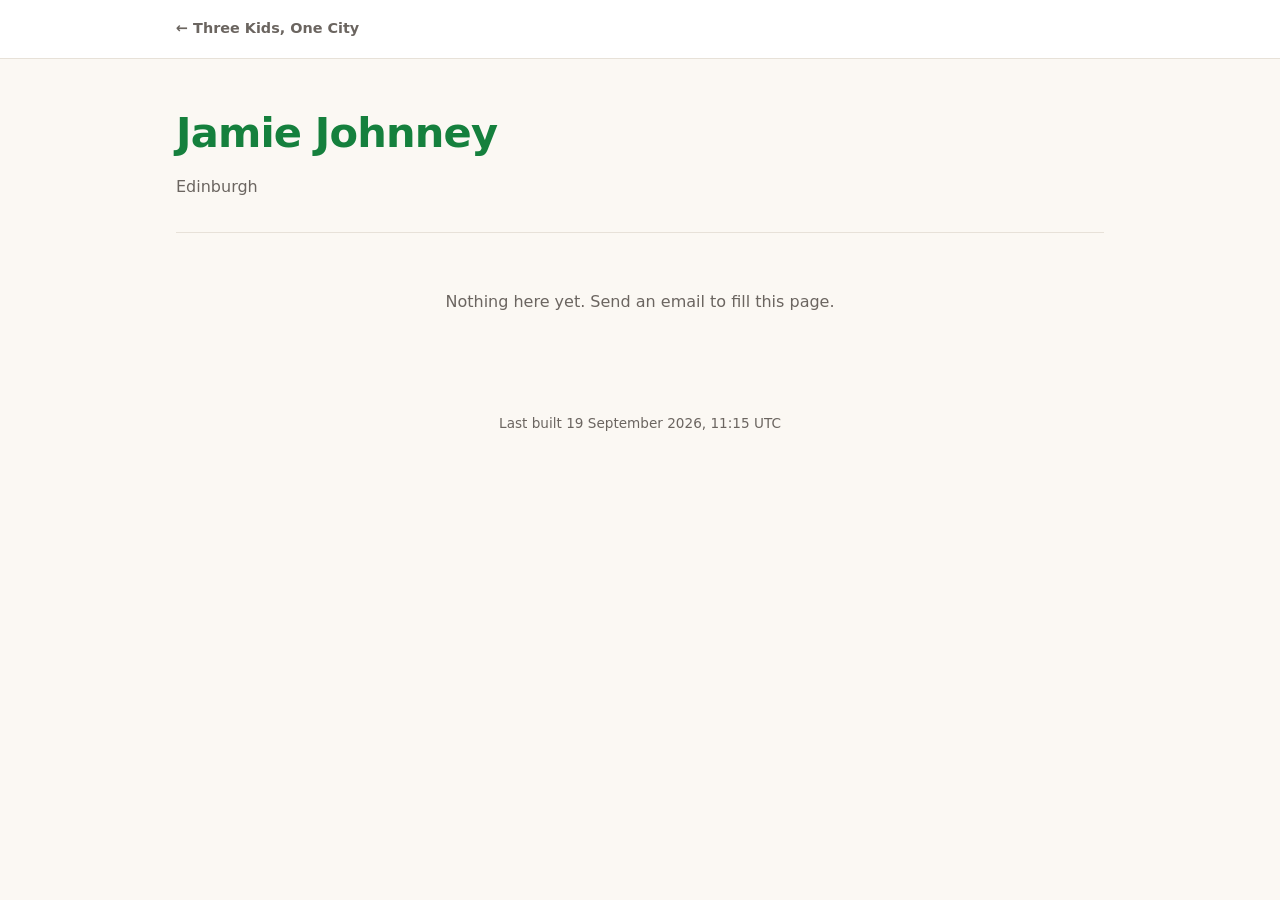
==== jamie.html @ abcef68d "Site: landing page, three pages, email-to-page pipeline" ====
<!doctype html>
<html lang="en">
<head>
<meta charset="utf-8">
<meta name="viewport" content="width=device-width, initial-scale=1">
<title>Jamie — Three Kids, One City</title>
<link rel="stylesheet" href="assets/style.css">
<link rel="icon" href="data:image/svg+xml,<svg xmlns='http://www.w3.org/2000/svg' viewBox='0 0 16 16'><text y='13' font-size='13'>&#127963;</text></svg>">

</head>
<body>
<div class="topbar"><div class="wrap">
  <a class="back" href="index.html">&larr; Three Kids, One City</a>
</div></div>

<main class="wrap" style="--k:#15803d">
  <div class="kidhead">
    <h1>Jamie Johnney</h1>
    <p>Edinburgh</p>
  </div>
  <ul class="posts">
<li class="empty">Nothing here yet. Send an email to fill this page.</li>
  </ul>
</main>

<footer>Last built 19 September 2026, 11:15 UTC</footer>
</body>
</html>
---- assets/style.css ----
:root{
  --bg:#fbf8f3; --surface:#ffffff; --ink:#1c1917; --muted:#6b6560;
  --line:#e7e1d8; --accent:#c2410c; --shadow:0 1px 2px rgba(28,25,23,.05),0 8px 24px rgba(28,25,23,.06);
  --radius:16px; --maxw:960px;
}
@media (prefers-color-scheme: dark){
  :root:not([data-theme="light"]){
    --bg:#14120f; --surface:#1e1b17; --ink:#f5f1ea; --muted:#a8a099;
    --line:#2e2a25; --shadow:0 1px 2px rgba(0,0,0,.4),0 8px 24px rgba(0,0,0,.35);
  }
}
:root[data-theme="dark"]{
  --bg:#14120f; --surface:#1e1b17; --ink:#f5f1ea; --muted:#a8a099;
  --line:#2e2a25; --shadow:0 1px 2px rgba(0,0,0,.4),0 8px 24px rgba(0,0,0,.35);
}
*{box-sizing:border-box}
html{-webkit-text-size-adjust:100%}
body{
  margin:0; background:var(--bg); color:var(--ink);
  font:16px/1.65 ui-sans-serif,system-ui,-apple-system,"Segoe UI",Inter,Helvetica,Arial,sans-serif;
}
img{max-width:100%; height:auto; display:block}
a{color:inherit}
.wrap{max-width:var(--maxw); margin:0 auto; padding:0 16px}

/* ---------- hero ---------- */
.hero{position:relative; overflow:hidden; background:#0d0f14}
.hero img{width:100%; aspect-ratio:16/7; object-fit:cover; opacity:.82}
@media (max-width:640px){ .hero img{aspect-ratio:4/3} }
.hero__veil{position:absolute; inset:0; background:linear-gradient(180deg,rgba(0,0,0,.15) 0%,rgba(0,0,0,.05) 40%,rgba(0,0,0,.72) 100%)}
.hero__text{position:absolute; left:0; right:0; bottom:0; padding:0 16px 28px}
.hero__inner{max-width:var(--maxw); margin:0 auto; color:#fff}
.hero h1{
  margin:0 0 .25em; font-size:clamp(2rem,6vw,3.5rem); line-height:1.05;
  font-weight:800; letter-spacing:-.02em; text-shadow:0 2px 18px rgba(0,0,0,.45);
}
.hero p{margin:0; max-width:46ch; color:rgba(255,255,255,.88); font-size:clamp(.95rem,2.2vw,1.1rem)}
.credit{font-size:.75rem; color:var(--muted); text-align:right; padding:8px 16px 0; max-width:var(--maxw); margin:0 auto}
.credit a{color:var(--muted)}

/* ---------- name cards ---------- */
.names{display:grid; gap:16px; grid-template-columns:repeat(3,1fr); margin:40px auto 56px}
@media (max-width:760px){ .names{grid-template-columns:1fr} }
.card{
  display:block; text-decoration:none; background:var(--surface); border:1px solid var(--line);
  border-radius:var(--radius); padding:26px 22px 22px; box-shadow:var(--shadow);
  transition:transform .18s ease, box-shadow .18s ease, border-color .18s ease;
  position:relative; overflow:hidden;
}
.card::before{content:""; position:absolute; inset:0 0 auto 0; height:5px; background:var(--k)}
.card:hover,.card:focus-visible{transform:translateY(-3px); box-shadow:0 4px 8px rgba(28,25,23,.06),0 16px 40px rgba(28,25,23,.12); border-color:var(--k)}
.card .initial{
  font-size:2.6rem; font-weight:800; line-height:1; color:var(--k); letter-spacing:-.03em;
}
.card h2{margin:.5rem 0 .15rem; font-size:1.3rem; letter-spacing:-.01em}
.card .sub{margin:0; color:var(--muted); font-size:.9rem}
.card .go{margin-top:14px; font-size:.85rem; font-weight:600; color:var(--k)}

/* ---------- kid page ---------- */
.topbar{border-bottom:1px solid var(--line); background:var(--surface)}
.topbar .wrap{display:flex; align-items:center; gap:14px; height:58px}
.topbar a.back{text-decoration:none; font-size:.9rem; color:var(--muted); font-weight:600}
.topbar a.back:hover{color:var(--ink)}
.kidhead{padding:40px 0 8px; border-bottom:1px solid var(--line)}
.kidhead h1{margin:0; font-size:clamp(1.8rem,5vw,2.6rem); letter-spacing:-.02em; color:var(--k)}
.kidhead p{margin:.4rem 0 24px; color:var(--muted)}

.posts{list-style:none; margin:0; padding:0}
.post{padding:32px 0; border-bottom:1px solid var(--line)}
.post:last-child{border-bottom:none}
.post time{display:block; font-size:.78rem; text-transform:uppercase; letter-spacing:.07em; color:var(--muted); margin-bottom:.4rem}
.post h3{margin:0 0 .6rem; font-size:1.25rem; letter-spacing:-.01em}
.post .body p{margin:0 0 1em; white-space:pre-wrap}
.post .body p:last-child{margin-bottom:0}
.gallery{display:grid; gap:10px; grid-template-columns:repeat(auto-fill,minmax(220px,1fr)); margin-top:16px}
.gallery img{border-radius:12px; border:1px solid var(--line); background:var(--surface)}
.empty{padding:56px 0; color:var(--muted); text-align:center}
footer{padding:40px 0 60px; color:var(--muted); font-size:.85rem; text-align:center}
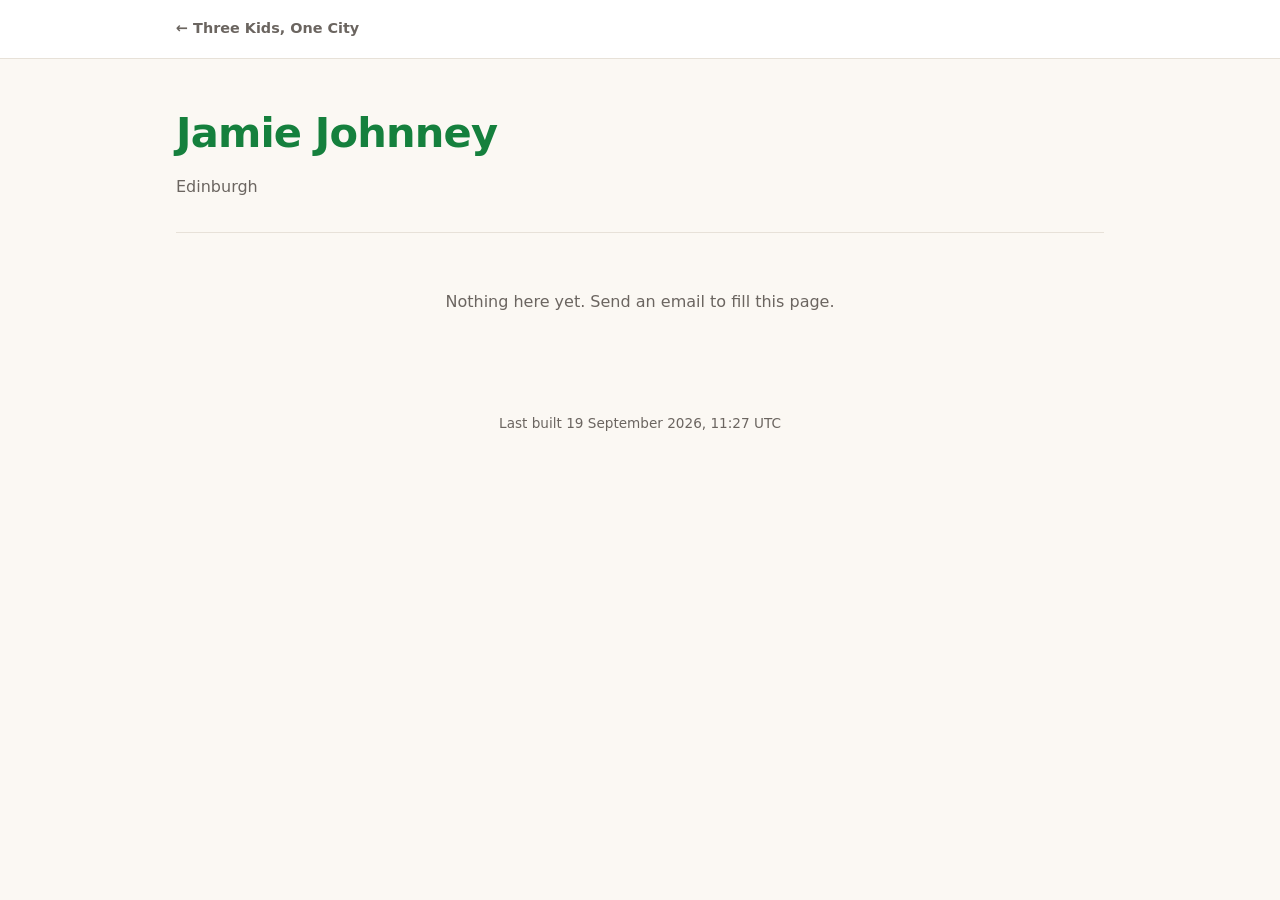
==== commit 19da1390: "Update from email 2026-09-19 11:27 UTC" ====
--- a/jamie.html
+++ b/jamie.html
@@ -23,6 +23,6 @@
   </ul>
 </main>
 
-<footer>Last built 19 September 2026, 11:15 UTC</footer>
+<footer>Last built 19 September 2026, 11:27 UTC</footer>
 </body>
 </html>
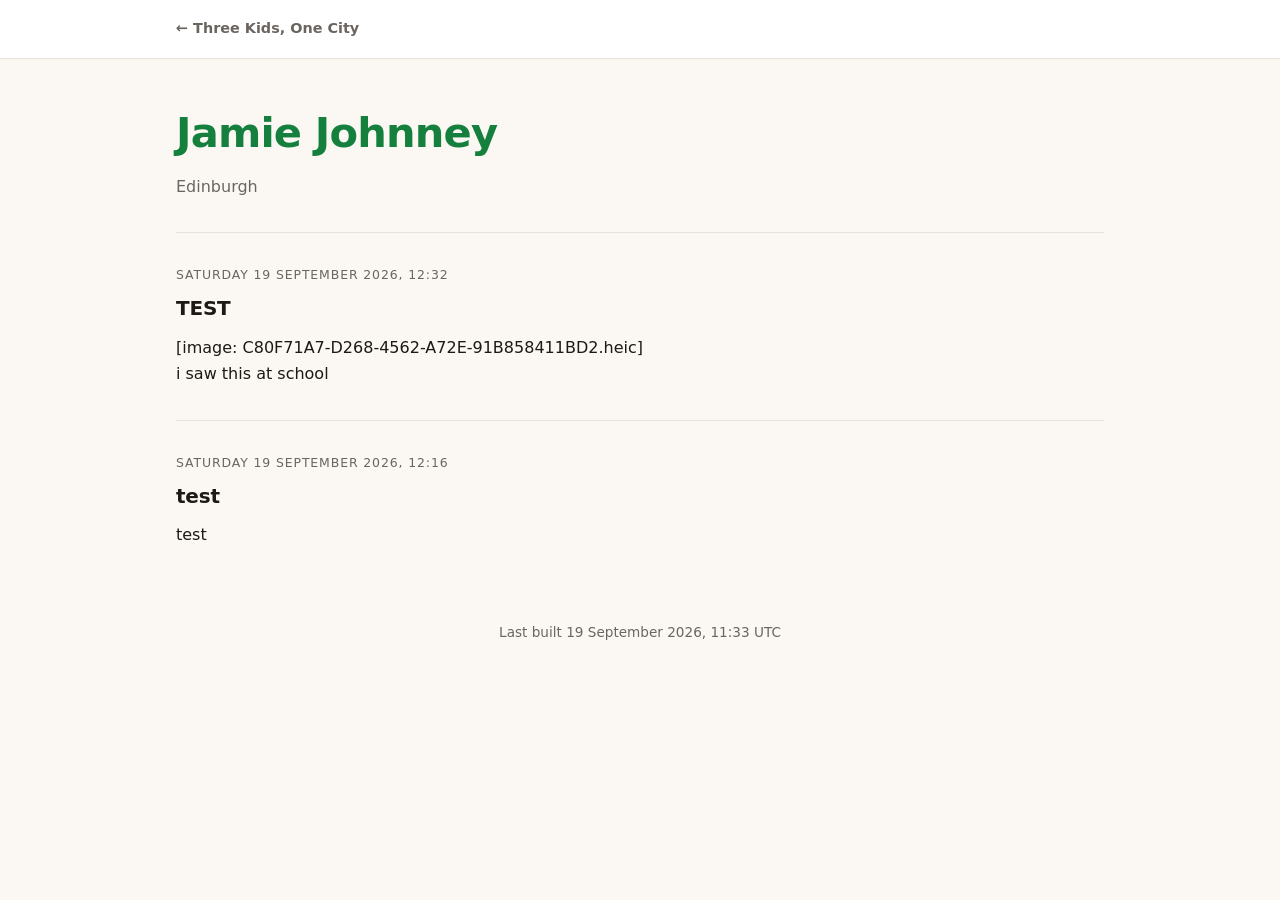
==== commit 3543c414: "Update from email 2026-09-19 11:33 UTC" ====
--- a/jamie.html
+++ b/jamie.html
@@ -19,10 +19,22 @@
     <p>Edinburgh</p>
   </div>
   <ul class="posts">
-<li class="empty">Nothing here yet. Send an email to fill this page.</li>
+    <li class="post">
+      <time datetime="2026-09-19T12:32:21+01:00">Saturday 19 September 2026, 12:32</time>
+      <h3>TEST</h3>
+      <div class="body"><p>[image: C80F71A7-D268-4562-A72E-91B858411BD2.heic]
+i saw this at school</p></div>
+      
+    </li>
+    <li class="post">
+      <time datetime="2026-09-19T12:16:24+01:00">Saturday 19 September 2026, 12:16</time>
+      <h3>test</h3>
+      <div class="body"><p>test</p></div>
+      
+    </li>
   </ul>
 </main>
 
-<footer>Last built 19 September 2026, 11:27 UTC</footer>
+<footer>Last built 19 September 2026, 11:33 UTC</footer>
 </body>
 </html>
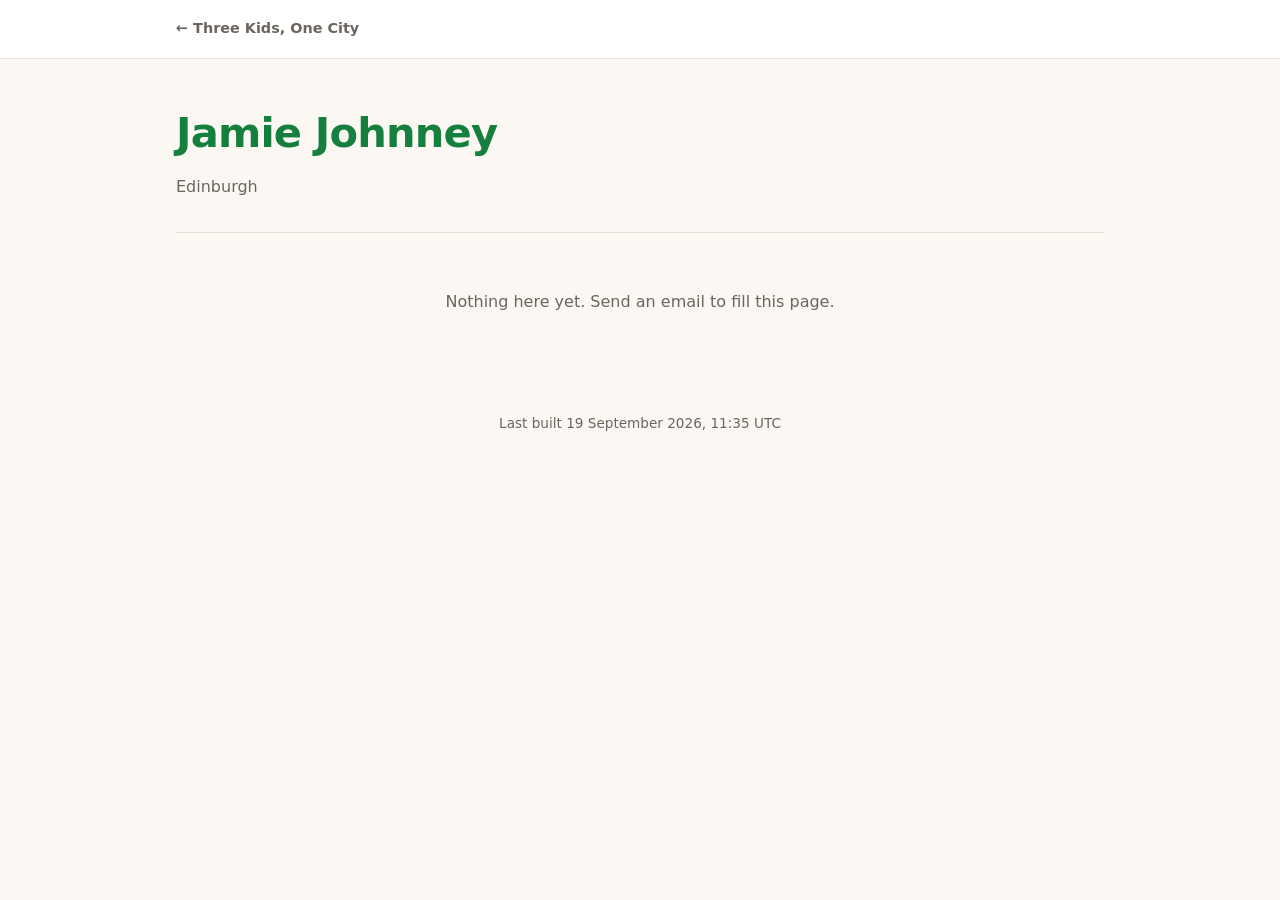
==== commit 9ce67970: "Decode HEIC photos from iPhones; re-encode them to JPEG; strip Gmail image placeholders" ====
--- a/jamie.html
+++ b/jamie.html
@@ -19,22 +19,10 @@
     <p>Edinburgh</p>
   </div>
   <ul class="posts">
-    <li class="post">
-      <time datetime="2026-09-19T12:32:21+01:00">Saturday 19 September 2026, 12:32</time>
-      <h3>TEST</h3>
-      <div class="body"><p>[image: C80F71A7-D268-4562-A72E-91B858411BD2.heic]
-i saw this at school</p></div>
-      
-    </li>
-    <li class="post">
-      <time datetime="2026-09-19T12:16:24+01:00">Saturday 19 September 2026, 12:16</time>
-      <h3>test</h3>
-      <div class="body"><p>test</p></div>
-      
-    </li>
+<li class="empty">Nothing here yet. Send an email to fill this page.</li>
   </ul>
 </main>
 
-<footer>Last built 19 September 2026, 11:33 UTC</footer>
+<footer>Last built 19 September 2026, 11:35 UTC</footer>
 </body>
 </html>
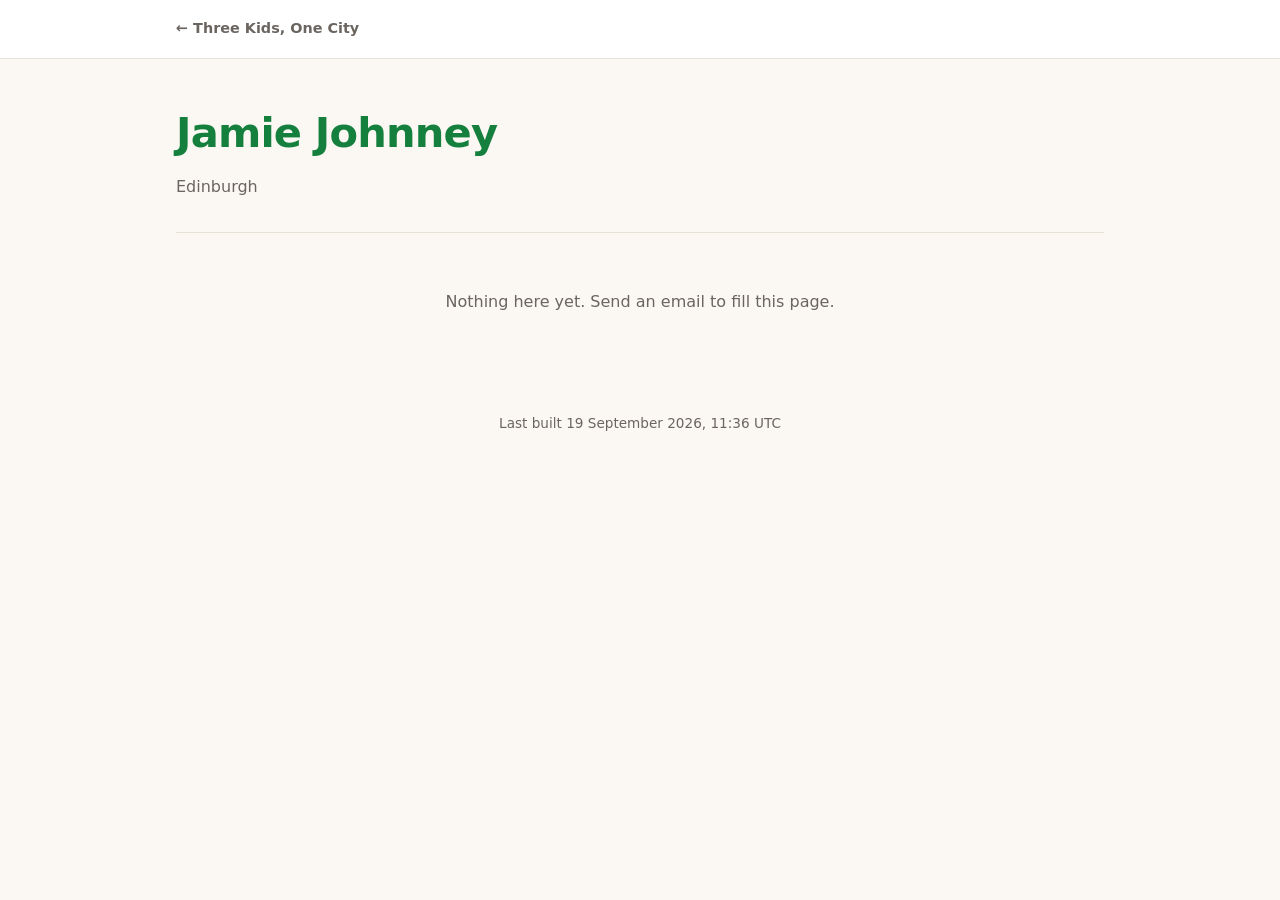
==== commit 60f0a68d: "Update from email 2026-09-19 11:36 UTC" ====
--- a/jamie.html
+++ b/jamie.html
@@ -23,6 +23,6 @@
   </ul>
 </main>
 
-<footer>Last built 19 September 2026, 11:35 UTC</footer>
+<footer>Last built 19 September 2026, 11:36 UTC</footer>
 </body>
 </html>
